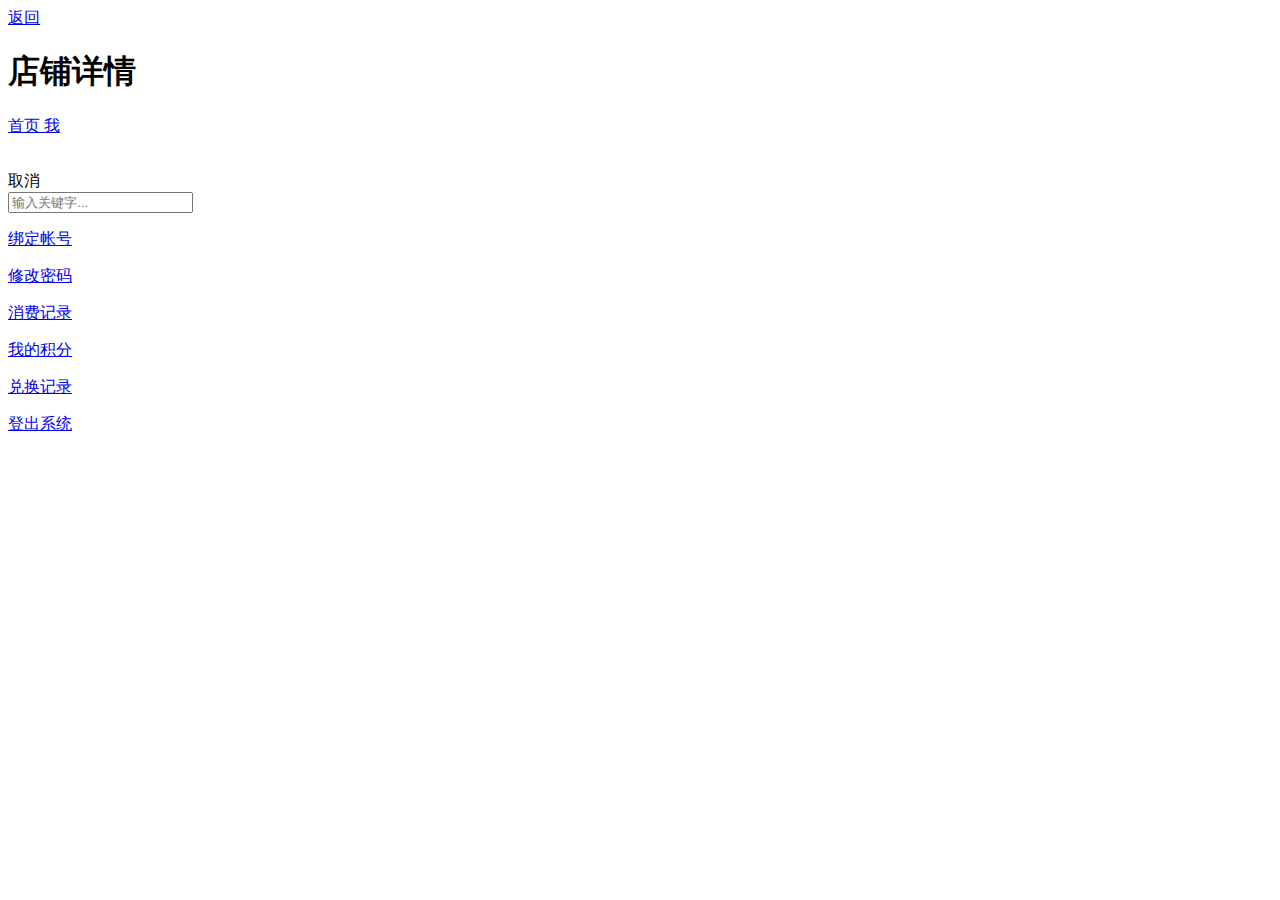
==== src/main/webapp/WEB-INF/html/frontend/shopdetail.html @ 8cdfa8ee "Initial commit" ====
<!DOCTYPE html>
<html>
<head>
<meta charset="utf-8">
<meta http-equiv="X-UA-Compatible" content="IE=edge">
<title>商店详情</title>
<meta name="viewport" content="initial-scale=1, maximum-scale=1">
<link rel="shortcut icon" href="/favicon.ico">
<meta name="apple-mobile-web-app-capable" content="yes">
<meta name="apple-mobile-web-app-status-bar-style" content="black">
<link rel="stylesheet"
	href="../resources/css/common/sm.min.css">
<link rel="stylesheet"
	href="../resources/css/common/sm-extend.min.css">
<link rel="stylesheet" href="../resources/css/frontend/shopdetail.css">
</head>
<body>
	<div class="page-group">
		<div class="page">
			<header class="bar bar-nav">
				<a class="button button-link button-nav pull-left" external href="#"
					onClick="javascript :history.back(-1);" data-transition='slide-out'>
					<span class="icon icon-left"></span> 返回
				</a>
				<h1 class="title" id="shop-name">店铺详情</h1>
				<!-- <a class="button button-link button-nav pull-right" external
					href="#" id="exchangelist" data-transition='slide-out'> 奖品兑换 <span
					class="icon icon-right"></span>
				</a> -->
			</header>
			<nav class="bar bar-tab">
				<a class="tab-item" href="/o2o/frontend/index" external> <span
					class="icon icon-home"></span> <span class="tab-label">首页</span>
				</a> <a class="tab-item" href="#" id="me"> <span
					class="icon icon-me"></span> <span class="tab-label">我</span>
				</a>
			</nav>
			<div class="content infinite-scroll infinite-scroll-bottom"
				data-distance="100">
				<!-- 这里是页面内容区 -->
				<div class="shop-detail-dev">
					<div class="card">
						<div valign="bottom"
							class="card-header color-white no-border no-padding">
							<img class='card-cover' id="shop-cover-pic" src="" alt="">
						</div>
						<div class="card-content">
							<div class="card-content-inner">
								<p class="color-gray">
									<span id="shop-update-time"></span>
								</p>
								<p id="shop-desc"></p>
							</div>
						</div>
						<div class="card-footer">
							<span id="shop-addr"></span> <span id="shop-phone"></span>
						</div>
					</div>
				</div>
				<!-- 商品类别列表展示区 -->
				<div class="shopdetail-button-div" id="shopdetail-button-div">
					<!-- <a href="#" class="button">所有货物</a>
                        <a href="#" class="button">吃的</a>
                        <a href="#" class="button">喝的</a>
                        <a href="#" class="button">Usual Button 1</a>
                        <a href="#" class="button">Usual Button 1</a>
                        <a href="#" class="button">Usual Button 1</a> -->
				</div>
				<!-- 商品名字搜索区 -->
				<div class="detail-search">
					<div class="searchbar">
						<a class="searchbar-cancel">取消</a>
						<div class="search-input">
							<label class="icon icon-search" for="search"></label> <input
								type="search" id='search' placeholder='输入关键字...' />
						</div>
					</div>
				</div>
				<!-- 商品列表展示区 -->
				<div class="list-div">
					<!-- <div class="card">
                            <div class="card-header">传统火锅店</div>
                            <div class="card-content">
                                <div class="list-block media-list">
                                    <ul>
                                        <li class="item-content">
                                            <div class="item-media">
                                                <img src="http://gqianniu.alicdn.com/bao/uploaded/i4//tfscom/i3/TB10LfcHFXXXXXKXpXXXXXXXXXX_!!0-item_pic.jpg_250x250q60.jpg" width="44">
                                            </div>
                                            <div class="item-inner">
                                                <div class="item-subtitle"></div>
                                            </div>
                                        </li>
                                    </ul>
                                </div>
                            </div>
                            <div class="card-footer">
                                <span>2015/01/15</span>
                                <span>5 评论</span>
                            </div>
                        </div> -->
				</div>
				<div class="infinite-scroll-preloader">
					<div class="preloader"></div>
				</div>
			</div>
		</div>

		<!--侧边栏  -->
		<div class="panel-overlay"></div>
		<div class="panel panel-right panel-reveal" id="panel-right-demo">
			<div class="content-block">
						<p>
						<a href="/o2o/local/accountbind?usertype=1" class="close-panel">绑定帐号</a>
					</p>
					<p>
						<a href="/o2o/local/changepsw?usertype=1" class="close-panel">修改密码</a>
					</p>
					<p>
						<a href="/o2o/frontend/myrecord" class="close-panel">消费记录</a>
					</p>
					<p>
						<a href="/o2o/frontend/mypoint" class="close-panel">我的积分</a>
					</p>
					<p>
						<a href="/o2o/frontend/pointrecord" class="close-panel">兑换记录</a>
					</p>
					<p>
						<a href="#" usertype="1" class="close-panel" id="log-out">登出系统</a>
					</p>
				<!-- Click on link with "close-panel" class will close panel -->
			</div>
		</div>
	</div>


	<script type='text/javascript'
		src='../resources/js/common/zepto.min.js' charset='utf-8'></script>
	<script type='text/javascript'
		src='../resources/js/common/sm.min.js' charset='utf-8'></script>
	<script type='text/javascript'
		src='../resources/js/common/sm-extend.min.js' charset='utf-8'></script>
	<script type='text/javascript' src='../resources/js/common/common.js'
		charset='utf-8'></script>
	<script type='text/javascript'
		src='../resources/js/frontend/shopdetail.js' charset='utf-8'></script>
	<script type='text/javascript' src='../resources/js/local/login.js'
		charset='utf-8'></script>
</body>
</html>
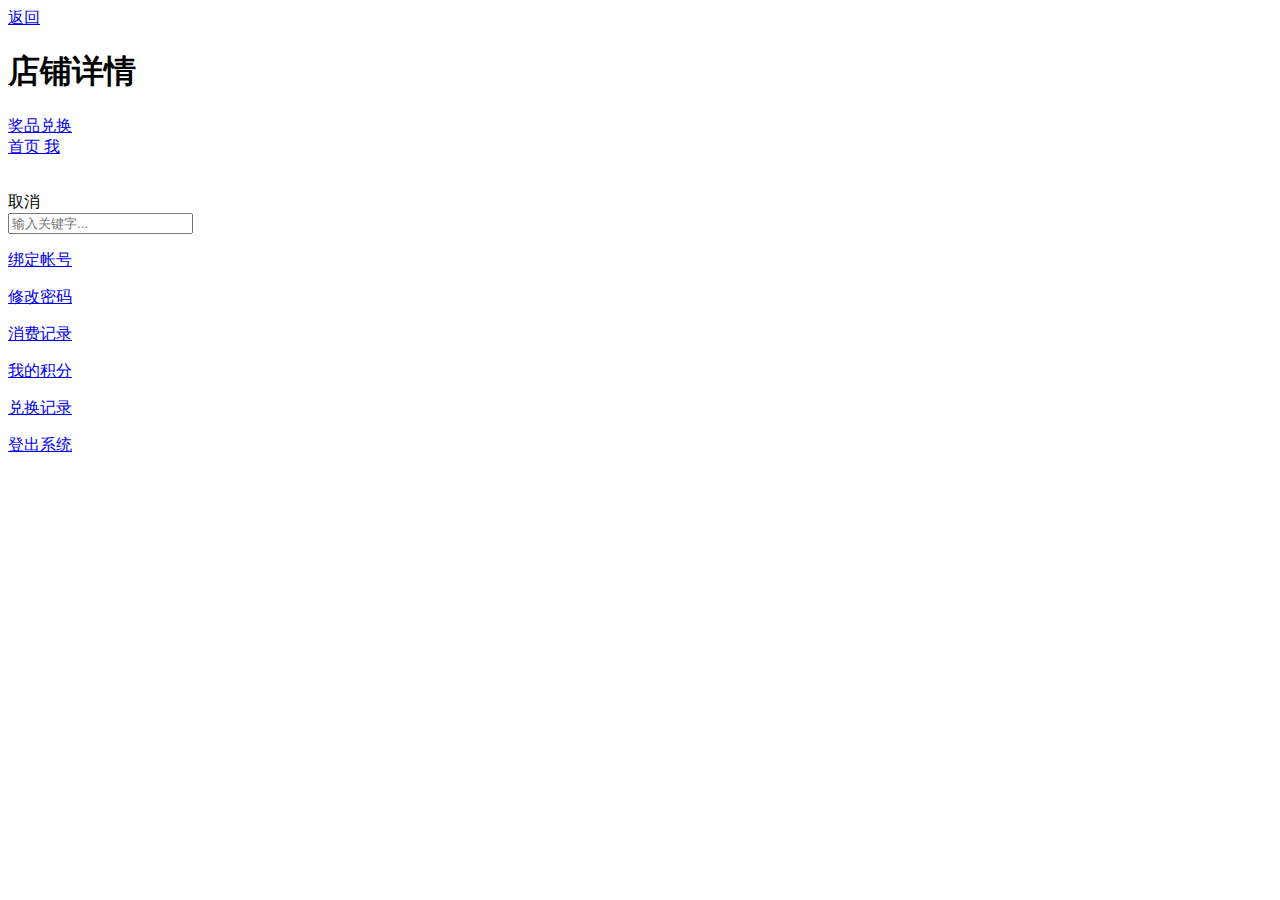
==== commit 837abfd0: "商店详情页面新增奖品兑换" ====
--- a/src/main/webapp/WEB-INF/html/frontend/shopdetail.html
+++ b/src/main/webapp/WEB-INF/html/frontend/shopdetail.html
@@ -23,10 +23,10 @@
 					<span class="icon icon-left"></span> 返回
 				</a>
 				<h1 class="title" id="shop-name">店铺详情</h1>
-				<!-- <a class="button button-link button-nav pull-right" external
+				 <a class="button button-link button-nav pull-right" external
 					href="#" id="exchangelist" data-transition='slide-out'> 奖品兑换 <span
 					class="icon icon-right"></span>
-				</a> -->
+				</a>
 			</header>
 			<nav class="bar bar-tab">
 				<a class="tab-item" href="/o2o/frontend/index" external> <span
